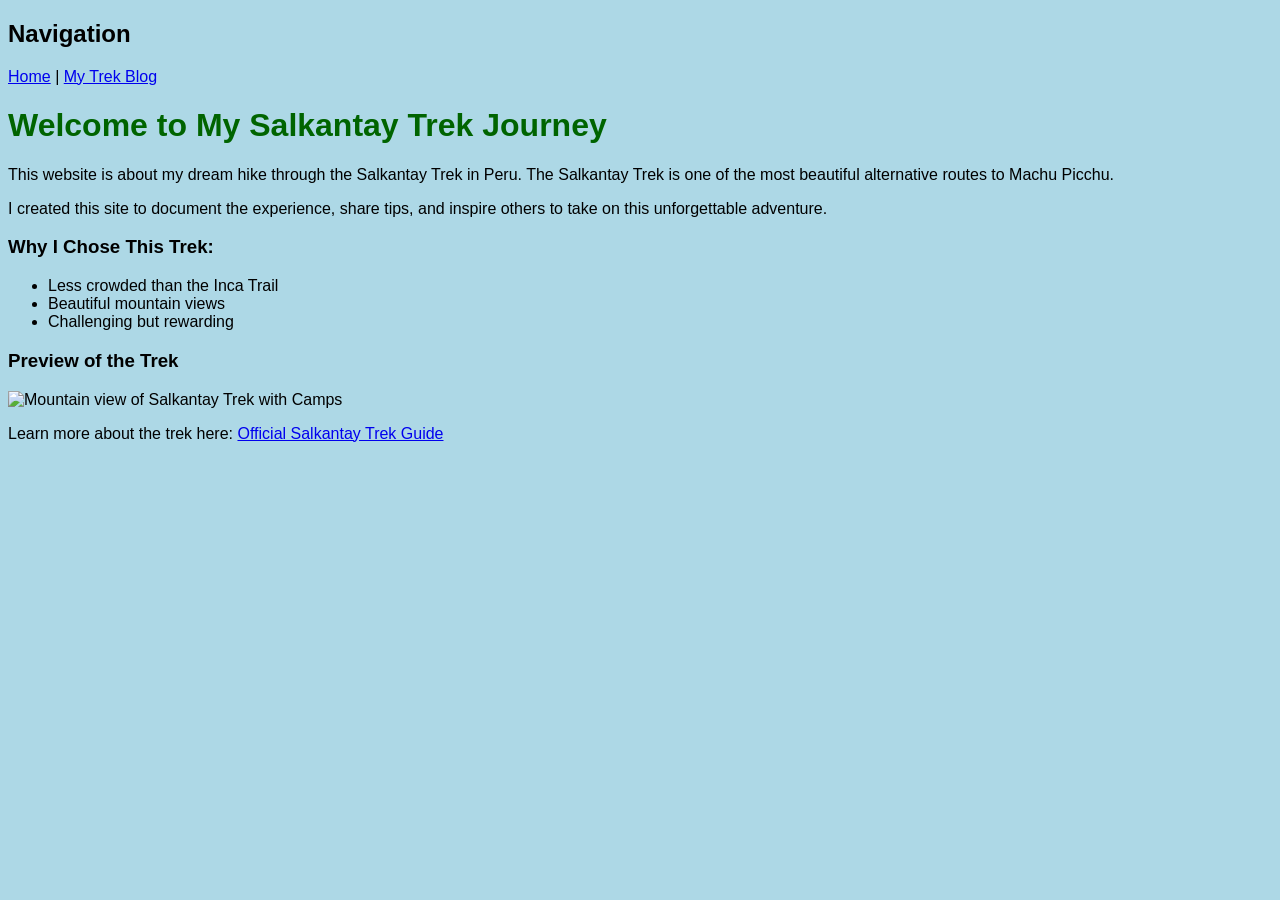
==== index.html @ 5f3a5b30 "Added Project 2 HTML page" ====
<!DOCTYPE html>
<html>
<head>
    <title>Salkantay Trek Adventure</title>
</head>

<body style="background-color: lightblue; font-family: Arial;">

    <!-- Navigation -->
    <h2>Navigation</h2>
    <a href="index.html">Home</a> |
    <a href="HTML/project2.html">My Trek Blog</a>

    <!-- Header -->
    <h1 style="color: darkgreen;">Welcome to My Salkantay Trek Journey</h1>

    <!-- Paragraphs -->
    <p>
        This website is about my dream hike through the Salkantay Trek in Peru.
        The Salkantay Trek is one of the most beautiful alternative routes to Machu Picchu.
    </p>

    <p>
        I created this site to document the experience, share tips, and inspire others
        to take on this unforgettable adventure.
    </p>

    <!-- List -->
    <h3>Why I Chose This Trek:</h3>
        <ul>
            <li>Less crowded than the Inca Trail</li>
            <li>Beautiful mountain views</li>
            <li>Challenging but rewarding</li>
        </ul>

    <!-- Image -->
    <h3>Preview of the Trek</h3>
    <img src="https://images.unsplash.com/photo-1551024998-eb69d4aeb94e?q=80&w=2077&auto=format&fit=crop&ixlib=rb-4.1.0&ixid=M3wxMjA3fDB8MHxwaG90by1wYWdlfHx8fGVufDB8fHx8fA%3D%3D" 
    alt="Mountain view of Salkantay Trek with Camps" width="400">

    <!-- Link -->
    <p>
        Learn more about the trek here:
        <a href="https://www.salkantaytrekking.com/" target="_blank">
        Official Salkantay Trek Guide
        </a>
    </p>

</body>
</html>
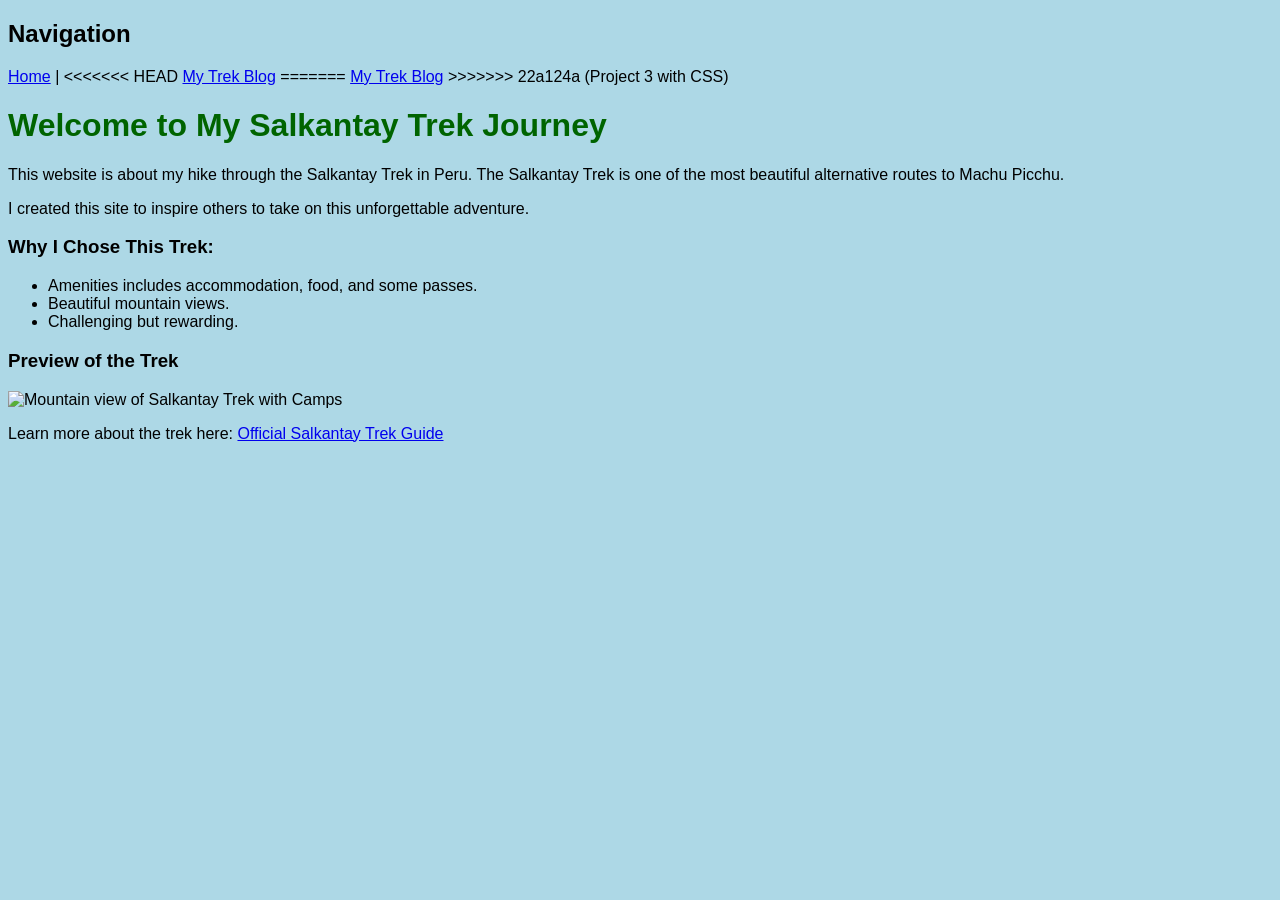
==== commit fbef0418: "Project 3 with CSS" ====
--- a/index.html
+++ b/index.html
@@ -9,28 +9,31 @@
     <!-- Navigation -->
     <h2>Navigation</h2>
     <a href="index.html">Home</a> |
-    <a href="HTML/project2.html">My Trek Blog</a>
+<<<<<<< HEAD
+    <a href="html/project2.html">My Trek Blog</a>
+=======
+    <a href="project2.html">My Trek Blog</a>
+>>>>>>> 22a124a (Project 3 with CSS)
 
     <!-- Header -->
     <h1 style="color: darkgreen;">Welcome to My Salkantay Trek Journey</h1>
 
     <!-- Paragraphs -->
     <p>
-        This website is about my dream hike through the Salkantay Trek in Peru.
+        This website is about my hike through the Salkantay Trek in Peru.
         The Salkantay Trek is one of the most beautiful alternative routes to Machu Picchu.
     </p>
 
     <p>
-        I created this site to document the experience, share tips, and inspire others
-        to take on this unforgettable adventure.
+        I created this site to inspire others to take on this unforgettable adventure.
     </p>
 
     <!-- List -->
     <h3>Why I Chose This Trek:</h3>
         <ul>
-            <li>Less crowded than the Inca Trail</li>
-            <li>Beautiful mountain views</li>
-            <li>Challenging but rewarding</li>
+            <li>Amenities includes accommodation, food, and some passes.</li>
+            <li>Beautiful mountain views.</li>
+            <li>Challenging but rewarding.</li>
         </ul>
 
     <!-- Image -->
@@ -47,4 +50,4 @@
     </p>
 
 </body>
-</html>+</html>
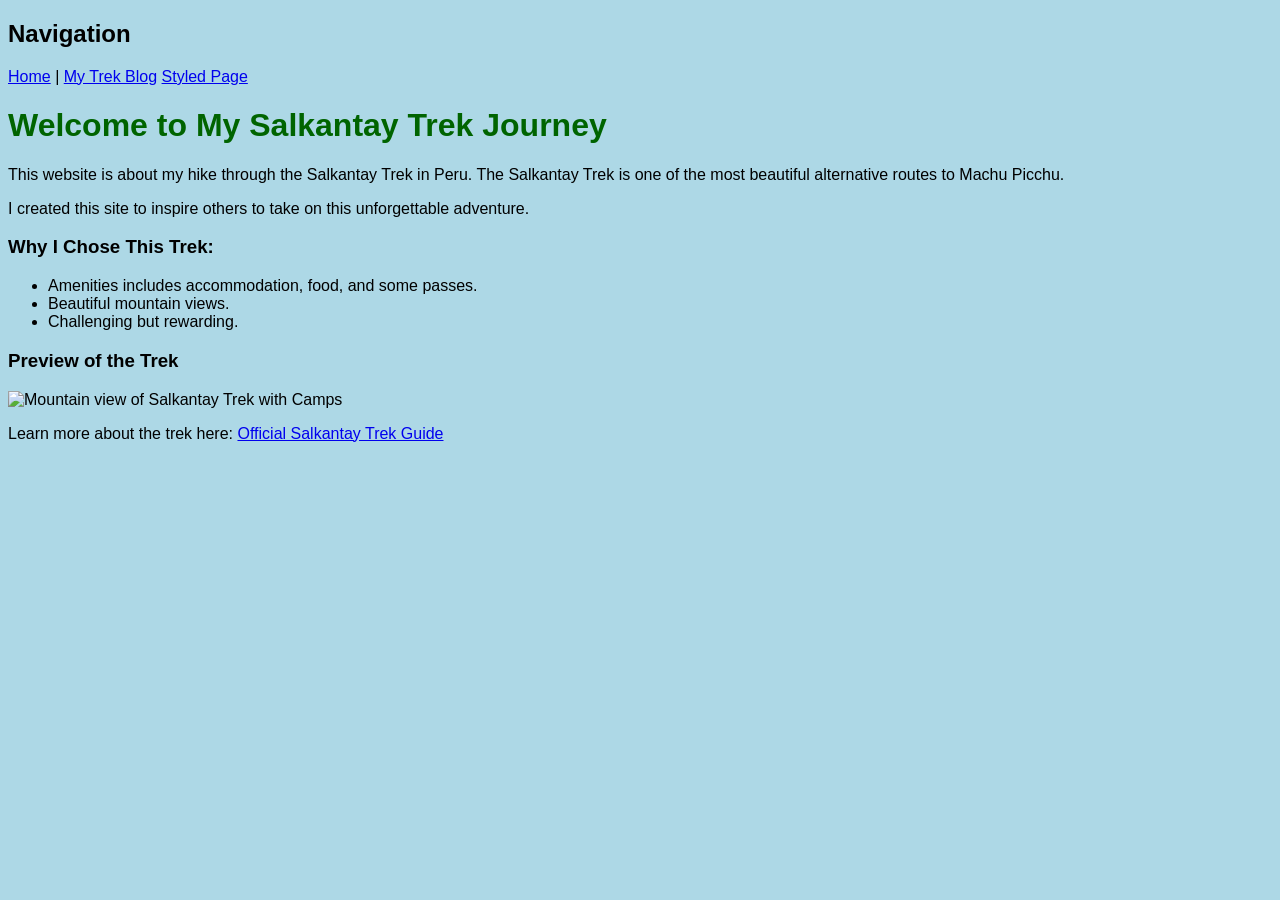
==== commit c160b080: "Update index.html" ====
--- a/index.html
+++ b/index.html
@@ -9,11 +9,8 @@
     <!-- Navigation -->
     <h2>Navigation</h2>
     <a href="index.html">Home</a> |
-<<<<<<< HEAD
     <a href="html/project2.html">My Trek Blog</a>
-=======
-    <a href="project2.html">My Trek Blog</a>
->>>>>>> 22a124a (Project 3 with CSS)
+    <a href="html/project3.html">Styled Page</a>
 
     <!-- Header -->
     <h1 style="color: darkgreen;">Welcome to My Salkantay Trek Journey</h1>
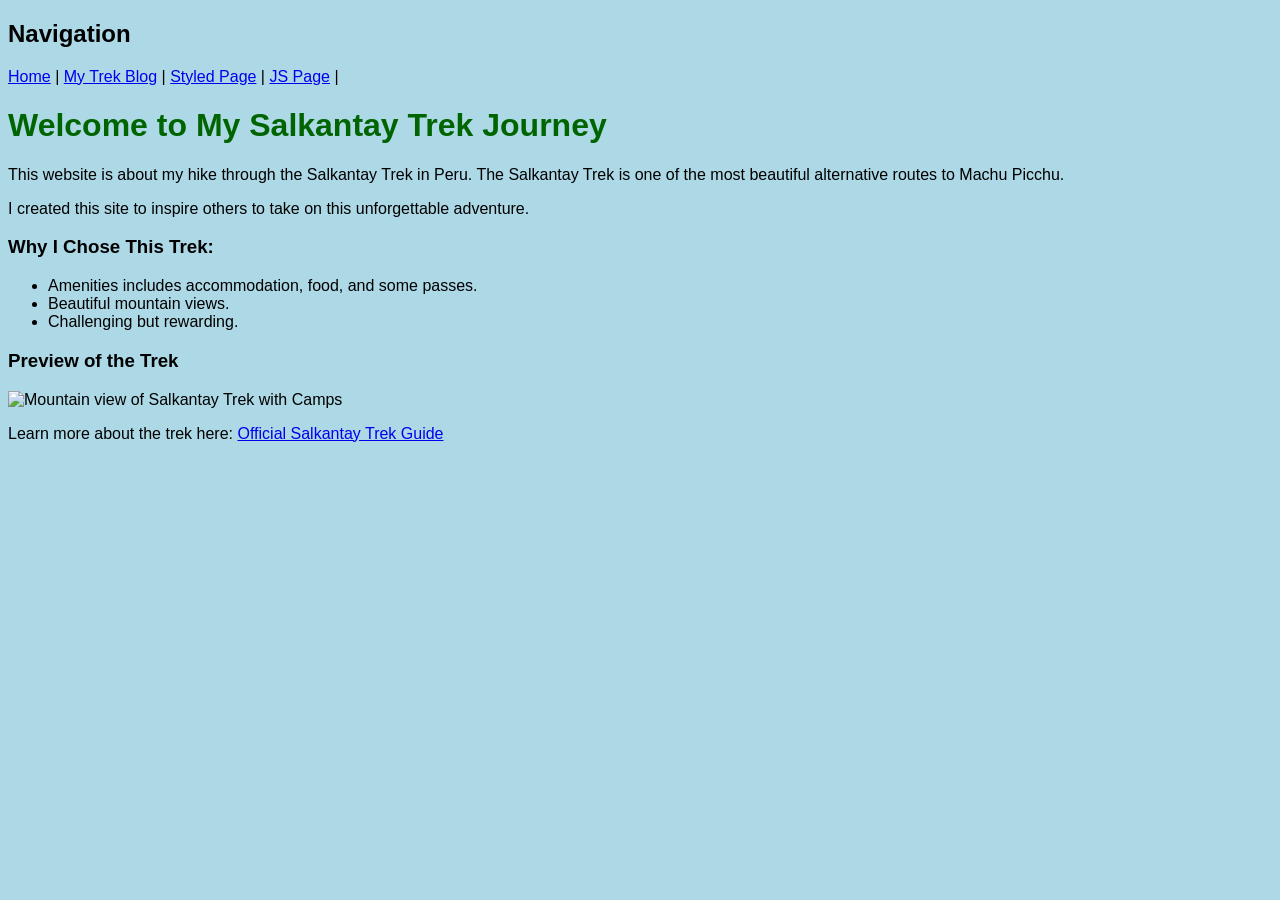
==== commit 63eba65b: "Adding Porject 4" ====
--- a/index.html
+++ b/index.html
@@ -9,8 +9,9 @@
     <!-- Navigation -->
     <h2>Navigation</h2>
     <a href="index.html">Home</a> |
-    <a href="html/project2.html">My Trek Blog</a>
-    <a href="html/project3.html">Styled Page</a>
+    <a href="html/project2.html">My Trek Blog</a> |
+    <a href="html/project3.html">Styled Page</a> |
+    <a href="project4/project4.html">JS Page</a> |
 
     <!-- Header -->
     <h1 style="color: darkgreen;">Welcome to My Salkantay Trek Journey</h1>
